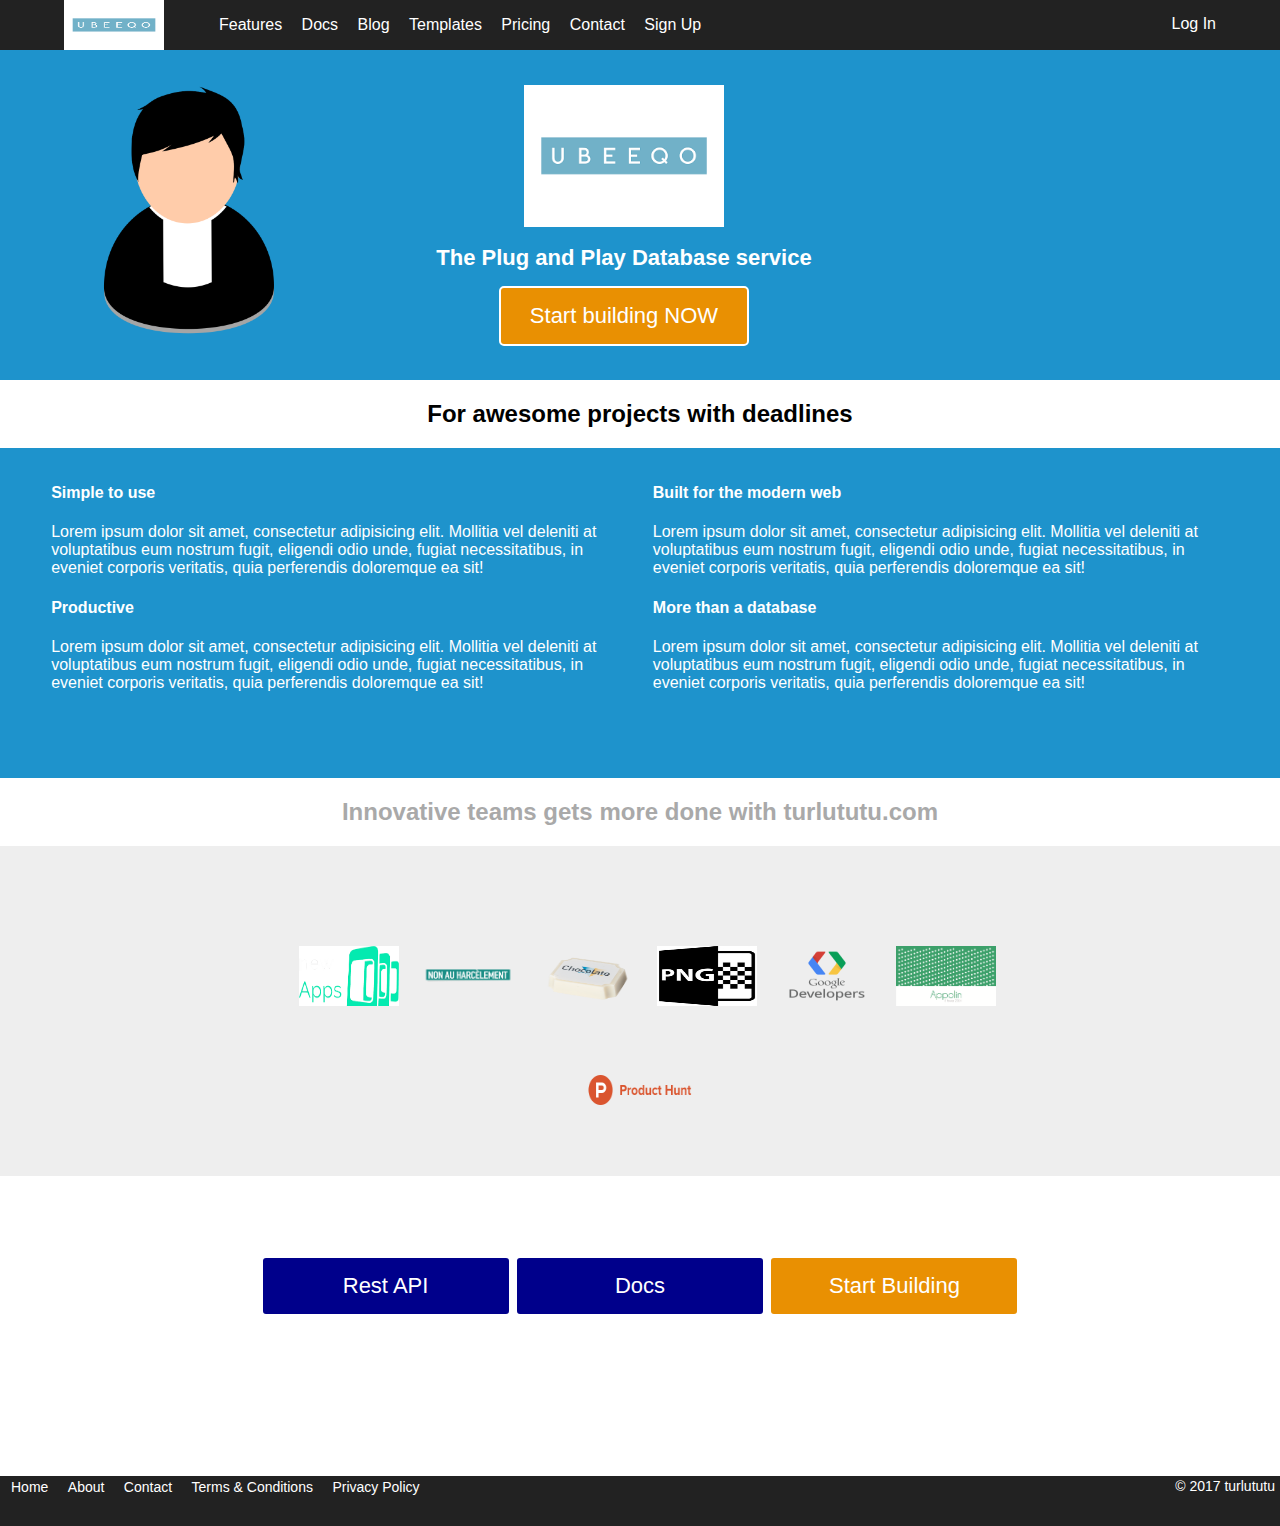
==== turlututu.html @ 94679a17 "turlututu" ====
<!DOCTYPE html>
<html lang="en">
<head>
    <meta charset="UTF-8">
    <link rel="stylesheet" href="turlututu.css">
    <title>Turlututu</title>
</head>
<body>
    <header>
      <div class="headerContainer">
            <img class="logoHeader" src="assets/img/logo.png" alt="logo">
            <div class="menu">
                <ul>
                    <li><a href="#">Features</a></li>
                    <li><a href="#">Docs</a></li>
                    <li><a href="#">Blog</a></li>
                    <li><a href="#">Templates</a></li>
                    <li><a href="#">Pricing</a></li>
                    <li><a href="#">Contact</a></li>
                    <li><a href="#">Sign Up</a></li>
                </ul>
            </div>
            <div class="sign">
                <a href="#">Log In</a>
            </div>
        </div>
    </header>
    <div class="content1">
        <div class="img1">
            <img id="img1" src="assets/img/pastor-avatar.png" alt="avatar">
        </div>   
        <div class="center">
            <img class="logo" src="assets/img/logo.png" alt="logo">
            <h1>The Plug and Play Database service</h1>   
            <button>Start building NOW</button> 
        </div>
    </div>
    <div class="content2">
        <h2>For awesome projects with deadlines</h2>    
    </div>
    <div class="content3">
       <div class="left">
           <h4>Simple to use</h4>
               <p>Lorem ipsum dolor sit amet, consectetur adipisicing elit. Mollitia vel deleniti at voluptatibus eum nostrum fugit, eligendi odio unde, fugiat necessitatibus, in eveniet corporis veritatis, quia perferendis doloremque ea sit!</p>
           <h4>Productive</h4>
               <p>Lorem ipsum dolor sit amet, consectetur adipisicing elit. Mollitia vel deleniti at voluptatibus eum nostrum fugit, eligendi odio unde, fugiat necessitatibus, in eveniet corporis veritatis, quia perferendis doloremque ea sit!</p>
       </div>
       <div class="right">
            <h4>Built for the modern web</h4>
                <p>Lorem ipsum dolor sit amet, consectetur adipisicing elit. Mollitia vel deleniti at voluptatibus eum nostrum fugit, eligendi odio unde, fugiat necessitatibus, in eveniet corporis veritatis, quia perferendis doloremque ea sit!</p>
            <h4>More than a database</h4>   
                <p>Lorem ipsum dolor sit amet, consectetur adipisicing elit. Mollitia vel deleniti at voluptatibus eum nostrum fugit, eligendi odio unde, fugiat necessitatibus, in eveniet corporis veritatis, quia perferendis doloremque ea sit!</p>
       </div>
    </div>
    <div class="content4">
        <h2>Innovative teams gets more done with turlututu.com</h2>    
    </div>
    <div class="content5">
        <div class="inline">   
            <img class="lolo" src="assets/img/apps.png" alt="apps">
            <img class="lolo" src="assets/img/NAH.png" alt="NAH">
            <img class="lolo" src="assets/img/choco.png" alt="choco">
            <img class="lolo" src="assets/img/lo.jpg" alt="lo">
            <img class="lolo" src="assets/img/Google-Developers-rectangle.png" alt="gdr">
            <img class="lolo" src="assets/img/autre.png" alt="autre">  
        </div>
        <img src="assets/img/ph-logo-1.png" alt="ph-logo-1" class="gogo">  
    </div>
    <div class="content6">
        <button class="blue">Rest API</button>
        <button class="blue">Docs</button>
        <button class="orange">Start Building</button>
    </div>   
    <footer>
       <div class="footerContainer">
            <div class="menuF">          
                <ul>
                    <li><a href="">Home</a></li>
                    <li><a href="">About</a></li>
                    <li><a href="">Contact</a></li>
                    <li><a href="">Terms &amp; Conditions</a></li>
                    <li><a href="">Privacy Policy</a></li>
                </ul>
            </div>  
            <div class="copy">
                <p>&copy; 2017 turlututu</p>
            </div>        
        </div>
    </footer>
</body>
</html>
---- turlututu.css ----
body {
    margin: 0;
    width: 100%;
    font-family: sans-serif;
}

header {
    width: 100%;
    height: 50px;
    background-color: #222;
}

.headerContainer {
    width: 90%;
    padding-left: 5%;
}

.logoHeader {
    width: 100px;
    height: 50px;
    float: left;
}

.menu {
    float: left;
}

.menu ul {
    display: inline-block;
    list-style-type: none;
}

.menu li {
    display: inline;
    margin-left: 15px;
}

.menu li a {
    color: #fff;
    text-decoration: none;
}

.sign {
    padding-top: 15px;
    float: right;
}

.sign a {
    color: #fff;
    text-decoration: none;
}

.content1 {
    height: 330px;
    background-color: #1E93CC;
    width: 100%; 
}

.img1 {
    width 20%;
    float: left;
    margin-left: 5%;

}

#img1 {
    width: 250px;
    float: left;
    text-align: center;
    margin-top: 35px;
}

.center {
    width: 40%;
    float: left;
    text-align: center;
    margin-top: 35px;
    margin-left: 54px;
}

.logo {
    width: 200px;
}

h1 {
    font-size: 22px;
    color: #fff;
}

.center button {
    width: 250px;
    background-color: #e99002;
    font-size: 22px;
    color: #fff;
    padding: 15px;
    border: 2px solid #fff;
    border-radius: 5px;
}

.content2 {
    text-align: center;
}

.content3 {
    background-color: #1E93CC;
    height: 330px;
}

.left {
    width: 45%;
    margin-top: 15px;
    margin-bottom: 15px;
    color: #fff;
    float: left;
    margin-left: 4%;
}

.right {
    width: 45%;
    margin-top: 15px;
    margin-bottom: 15px;
    color: #fff;
    float: right;  
    margin-right: 4%;
}

.content4 {
    text-align: center;
    color: darkgrey;
}

.content5 {
    height: 330px;
    background-color: #EEEEEE;
    width: 100%;
    text-align: center;
}

.lolo {
    width: 100px;
    height: 60px;
    margin-left: 15px;
    margin-top: 100px;
}

.gogo {
    width: 120px;
    height: 90px;
    text-align: center;
    margin-top: 35px;
}

.content6 {
    height: 300px;
    text-align: center;
}

.blue {
    width: 250px;
    background-color: darkblue;
    font-size: 22px;
    color: #fff;
    padding: 15px;
    border: 2px solid;
    border-radius: 5px;    
    margin-top: 80px;
}

.orange {
    width: 250px;
    background-color: #e99002;
    font-size: 22px;
    color: #fff;
    padding: 15px;
    border: 2px solid #fff;
    border-radius: 5px;    
}

footer {
    width: 100%;
    height: 50px;
    background-color: #222;
}

.menuF {
    float: left;    
}

.menuF ul {
    display: inline-block;
    list-style-type: none;
    margin-left: -44px;
    margin-top: 2px;
}

.menuF li {
    display: inline;
    margin-left: 15px;
}

.menuF li a {
    color: #fff;
    text-decoration: none;   
    font-size: 14px;
}

.copy {
    float: right;
    font-size: 14px;
}
.copy p {
    color: #fff;    
    margin-top: 2px;
    margin-right: 5px;    
}
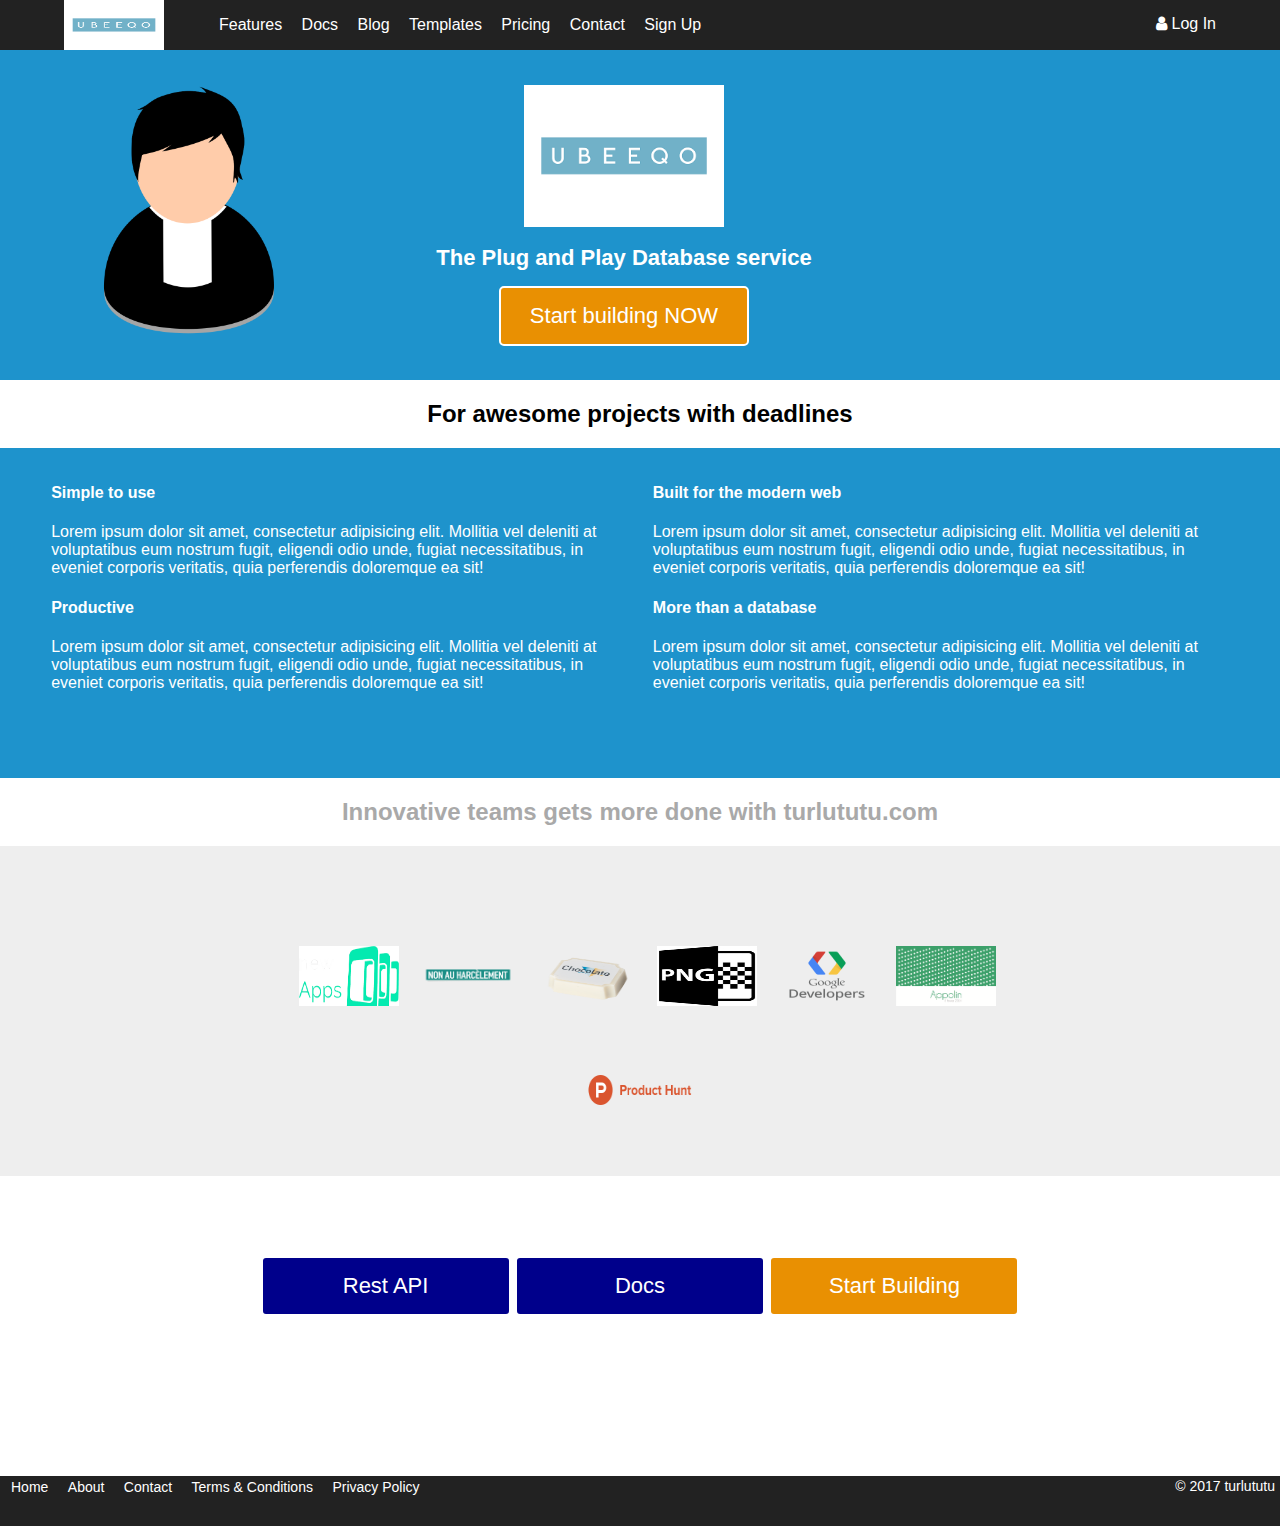
==== commit eea78f08: "favicon" ====
--- a/turlututu.html
+++ b/turlututu.html
@@ -3,6 +3,9 @@
 <head>
     <meta charset="UTF-8">
     <link rel="stylesheet" href="turlututu.css">
+    <link rel="stylesheet"
+href="https://maxcdn.bootstrapcdn.com/font-awesome/4.7.0/css/font-awesome.min.css">
+   <link rel="icon" type="image/jpg" href="assets/img/images.jpg" />
     <title>Turlututu</title>
 </head>
 <body>
@@ -20,9 +23,9 @@
                     <li><a href="#">Sign Up</a></li>
                 </ul>
             </div>
-            <div class="sign">
-                <a href="#">Log In</a>
-            </div>
+               <div class="sign">
+                <a href="#"><i class="fa fa-user"></i> Log In</a>
+                </div>
         </div>
     </header>
     <div class="content1">
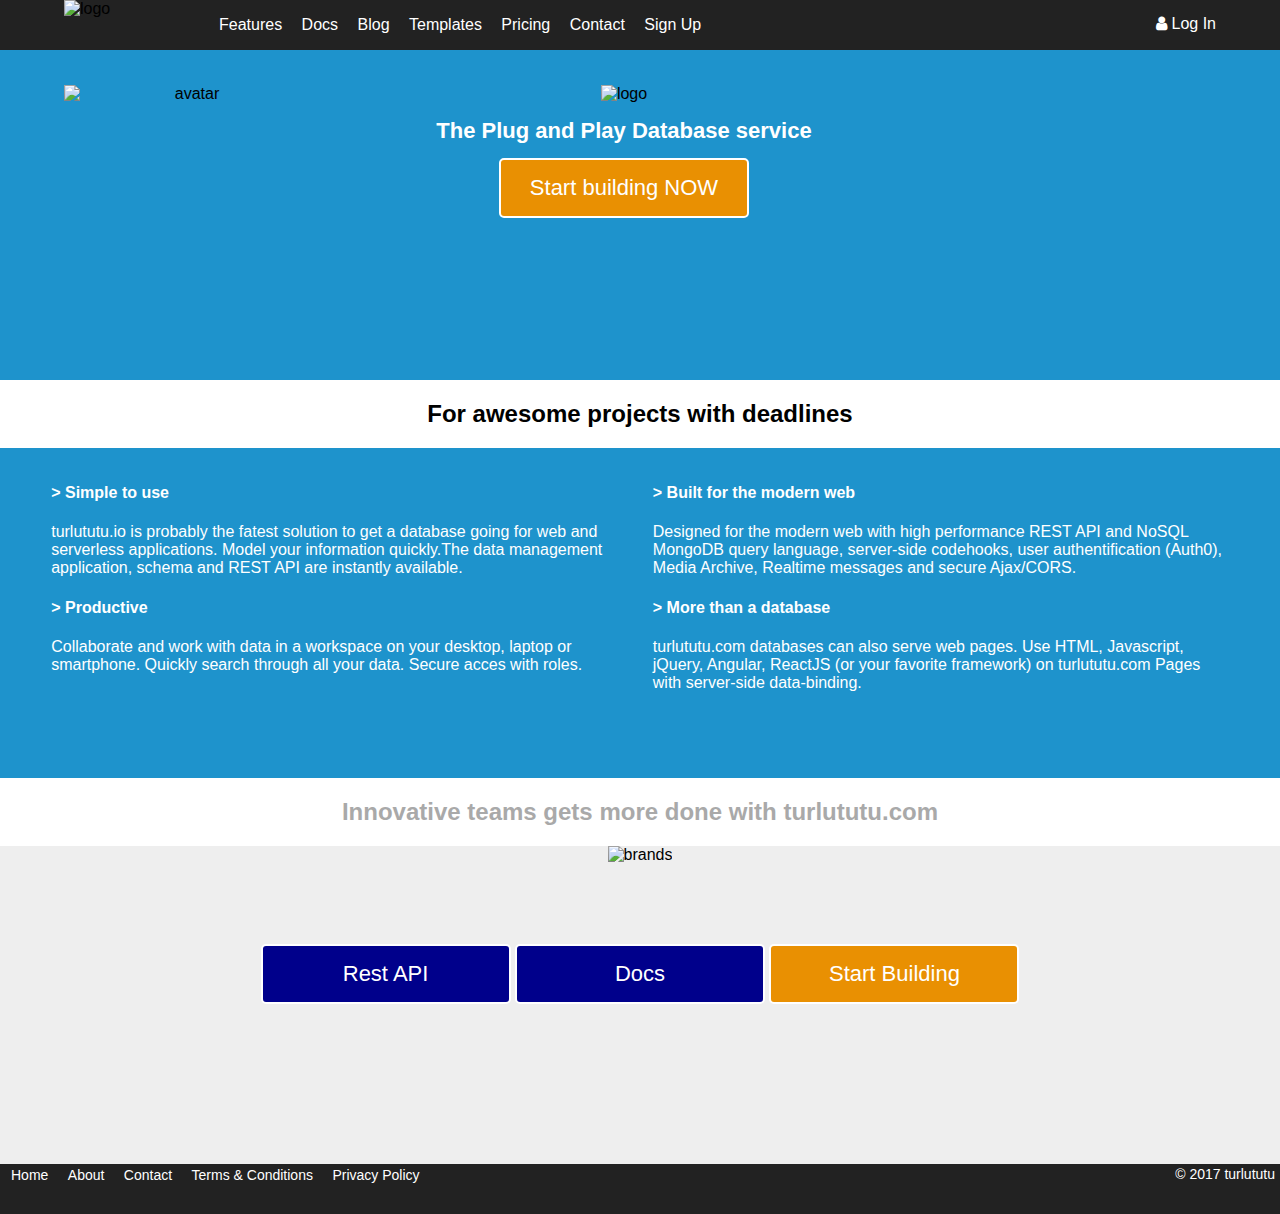
==== commit 3d944857: "nouveau html" ====
--- a/turlututu.html
+++ b/turlututu.html
@@ -5,13 +5,14 @@
     <link rel="stylesheet" href="turlututu.css">
     <link rel="stylesheet"
 href="https://maxcdn.bootstrapcdn.com/font-awesome/4.7.0/css/font-awesome.min.css">
-   <link rel="icon" type="image/jpg" href="assets/img/images.jpg" />
+<link href="https://fonts.googleapis.com/css?family=Open+Sans:300,400" rel="stylesheet">
+   <link rel="icon" type="image/jpg" href="assets/img/images.jpg"/>
     <title>Turlututu</title>
 </head>
 <body>
     <header>
       <div class="headerContainer">
-            <img class="logoHeader" src="assets/img/logo.png" alt="logo">
+            <img class="logoHeader" src="assets/img/logo1.jpg" alt="logo">
             <div class="menu">
                 <ul>
                     <li><a href="#">Features</a></li>
@@ -30,12 +31,12 @@
     </header>
     <div class="content1">
         <div class="img1">
-            <img id="img1" src="assets/img/pastor-avatar.png" alt="avatar">
+            <img id="img1" src="assets/img/avatar.jpg" alt="avatar">
         </div>   
         <div class="center">
-            <img class="logo" src="assets/img/logo.png" alt="logo">
+            <img class="logo" src="assets/img/logo.jpg" alt="logo">
             <h1>The Plug and Play Database service</h1>   
-            <button>Start building NOW</button> 
+            <button id="firstButton">Start building NOW</button> 
         </div>
     </div>
     <div class="content2">
@@ -43,16 +44,16 @@
     </div>
     <div class="content3">
        <div class="left">
-           <h4>Simple to use</h4>
-               <p>Lorem ipsum dolor sit amet, consectetur adipisicing elit. Mollitia vel deleniti at voluptatibus eum nostrum fugit, eligendi odio unde, fugiat necessitatibus, in eveniet corporis veritatis, quia perferendis doloremque ea sit!</p>
-           <h4>Productive</h4>
-               <p>Lorem ipsum dolor sit amet, consectetur adipisicing elit. Mollitia vel deleniti at voluptatibus eum nostrum fugit, eligendi odio unde, fugiat necessitatibus, in eveniet corporis veritatis, quia perferendis doloremque ea sit!</p>
+           <h4>> Simple to use</h4>
+               <p>turlututu.io is probably the fatest solution to get a database going for web and serverless applications. Model your information quickly.The data management application, schema and REST API are instantly available.</p>
+           <h4>> Productive</h4>
+               <p>Collaborate and work with data in a workspace on your desktop, laptop or smartphone. Quickly search through all your data. Secure acces with roles.</p>
        </div>
        <div class="right">
-            <h4>Built for the modern web</h4>
-                <p>Lorem ipsum dolor sit amet, consectetur adipisicing elit. Mollitia vel deleniti at voluptatibus eum nostrum fugit, eligendi odio unde, fugiat necessitatibus, in eveniet corporis veritatis, quia perferendis doloremque ea sit!</p>
-            <h4>More than a database</h4>   
-                <p>Lorem ipsum dolor sit amet, consectetur adipisicing elit. Mollitia vel deleniti at voluptatibus eum nostrum fugit, eligendi odio unde, fugiat necessitatibus, in eveniet corporis veritatis, quia perferendis doloremque ea sit!</p>
+            <h4>> Built for the modern web</h4>
+                <p>Designed for the modern web with high performance REST API and NoSQL MongoDB query language, server-side codehooks, user authentification (Auth0), Media Archive, Realtime messages and secure Ajax/CORS.</p>
+            <h4>> More than a database</h4>   
+                <p>turlututu.com databases can also serve web pages. Use HTML, Javascript, jQuery, Angular, ReactJS (or your favorite framework) on turlututu.com Pages with server-side data-binding.</p>
        </div>
     </div>
     <div class="content4">
@@ -60,15 +61,8 @@
     </div>
     <div class="content5">
         <div class="inline">   
-            <img class="lolo" src="assets/img/apps.png" alt="apps">
-            <img class="lolo" src="assets/img/NAH.png" alt="NAH">
-            <img class="lolo" src="assets/img/choco.png" alt="choco">
-            <img class="lolo" src="assets/img/lo.jpg" alt="lo">
-            <img class="lolo" src="assets/img/Google-Developers-rectangle.png" alt="gdr">
-            <img class="lolo" src="assets/img/autre.png" alt="autre">  
-        </div>
-        <img src="assets/img/ph-logo-1.png" alt="ph-logo-1" class="gogo">  
-    </div>
+            <img class="brands" src="assets/img/brands.jpg" alt="brands"> 
+        </div>    
     <div class="content6">
         <button class="blue">Rest API</button>
         <button class="blue">Docs</button>
--- a/turlututu.css
+++ b/turlututu.css
@@ -41,13 +41,17 @@
 }
 
 .sign {
-    padding-top: 15px;
-    float: right;
+padding-top: 15px;
+float: right;
+}
+
+.sign i {
+color: #fff;
 }
 
 .sign a {
-    color: #fff;
-    text-decoration: none;
+color: #fff;
+text-decoration: none;
 }
 
 .content1 {
@@ -166,14 +170,24 @@
     margin-top: 80px;
 }
 
+.blue:hover {
+    color: darkblue;
+    background-color: #fff;
+}
+
 .orange {
     width: 250px;
     background-color: #e99002;
     font-size: 22px;
     color: #fff;
     padding: 15px;
-    border: 2px solid #fff;
+    border: 2px solid;
     border-radius: 5px;    
+}
+
+.orange:hover {
+    color: #e99002;
+    background-color: #fff;
 }
 
 footer {
